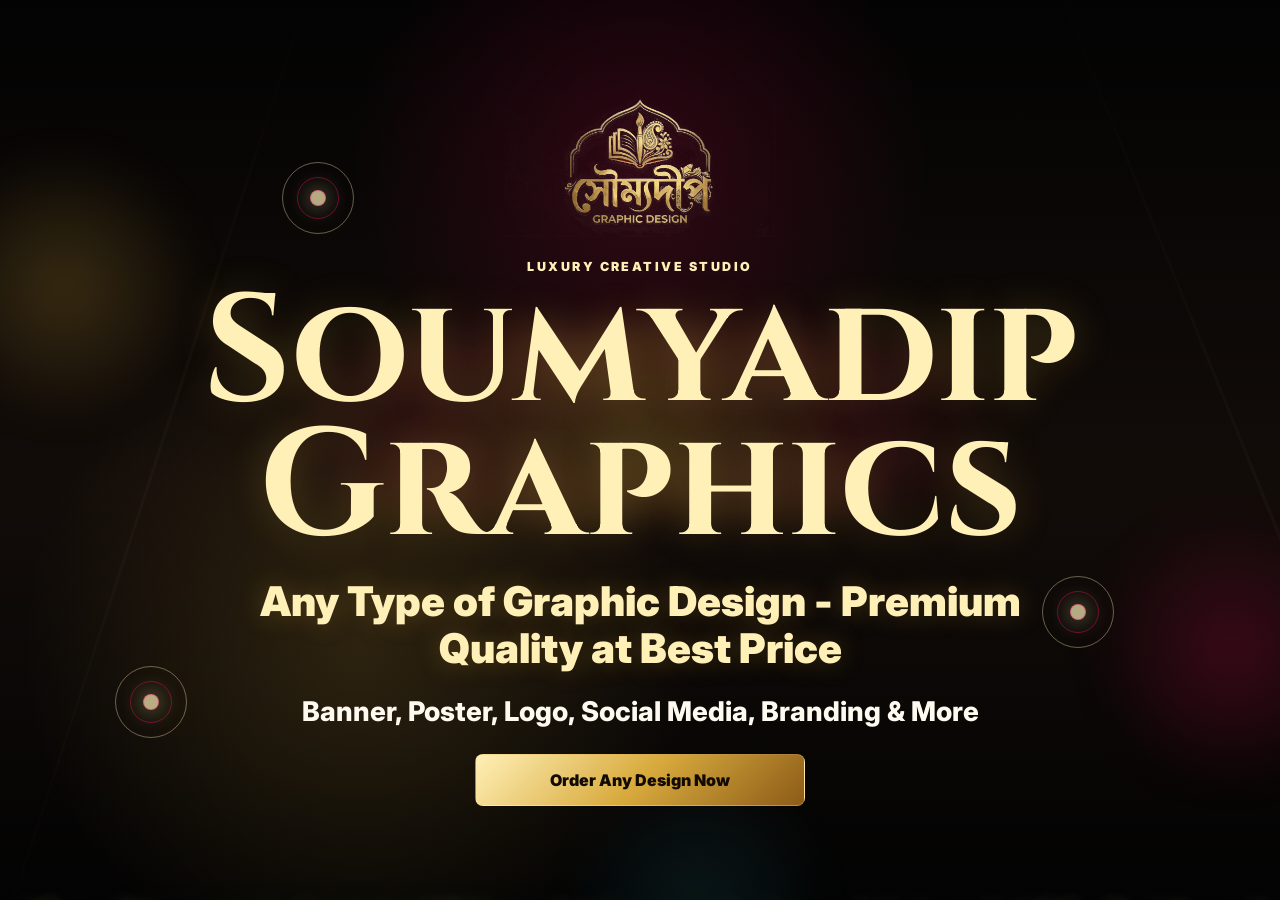
==== landing.html @ a8a3fbb1 "Soumyadip" ====
<!DOCTYPE html>
<html lang="en">
<head>
  <meta charset="UTF-8" />
  <meta name="viewport" content="width=device-width, initial-scale=1.0" />
  <title>Soumyadip Graphics | Premium Graphic Design Experience</title>
  <meta name="description" content="Aurum Studio creates premium graphic design experiences with banners, posters, logos, flyers, and social media creatives." />
  <link rel="preconnect" href="https://fonts.googleapis.com">
  <link rel="preconnect" href="https://fonts.gstatic.com" crossorigin>
  <link href="https://fonts.googleapis.com/css2?family=Cinzel:wght@600;700;800&family=Inter:wght@400;500;600;700;800;900&display=swap" rel="stylesheet">
  <link rel="stylesheet" href="style.css" />
</head>
<body class="landing-body">
  <main class="landing-page">
    <div class="landing-magic" aria-hidden="true">
      <div class="particle-field" data-particles></div>
      <div class="particle-field particle-field-deep" data-particles-deep></div>
      <span class="luxury-orb orb-one"></span>
      <span class="luxury-orb orb-two"></span>
      <span class="luxury-orb orb-three"></span>
      <span class="light-ray ray-one"></span>
      <span class="light-ray ray-two"></span>
      <span class="flower flower-one"></span>
      <span class="flower flower-two"></span>
      <span class="flower flower-three"></span>
      <span class="bird bird-one"></span>
      <span class="bird bird-two"></span>
      <span class="bird bird-three"></span>
    </div>

    <section class="landing-hero">
      <img class="landing-logo reveal" src="images/logo.png" alt="Soumyadip Graphics logo" />
      <p class="eyebrow reveal">Luxury Creative Studio</p>
      <h1 class="reveal">Soumyadip Graphics</h1>
      <p class="landing-business reveal">Any Type of Graphic Design - Premium Quality at Best Price</p>
      <p class="landing-tagline reveal">Banner, Poster, Logo, Social Media, Branding & More</p>
      <a class="btn btn-primary shine landing-cta reveal" href="main.html#services">Order Any Design Now</a>
    </section>
  </main>

  <script src="script.js"></script>
</body>
</html>
---- style.css ----
:root {
  --black: #040404;
  --panel: rgba(16, 15, 13, 0.82);
  --panel-strong: rgba(23, 19, 12, 0.94);
  --gold: #d8aa3d;
  --gold-light: #fff0b7;
  --gold-deep: #8c5b18;
  --pink: #ff0f62;
  --cyan: #52e7ff;
  --white: #fffaf0;
  --muted: #c8bea2;
  --line: rgba(255, 224, 146, 0.24);
  --radius: 8px;
}

* {
  box-sizing: border-box;
}

html {
  scroll-behavior: smooth;
}

body {
  min-height: 100vh;
  margin: 0;
  color: var(--white);
  background:
    linear-gradient(115deg, rgba(255, 15, 98, 0.1), transparent 30%),
    radial-gradient(circle at 80% 8%, rgba(216, 170, 61, 0.18), transparent 32rem),
    linear-gradient(180deg, #050505 0%, #100d08 52%, #030303 100%);
  font-family: "Inter", Arial, sans-serif;
  overflow-x: hidden;
}

body::before {
  content: "";
  position: fixed;
  inset: 0;
  z-index: -1;
  pointer-events: none;
  background:
    radial-gradient(circle at 14% 22%, rgba(82, 231, 255, 0.08), transparent 18rem),
    radial-gradient(circle at 86% 74%, rgba(255, 15, 98, 0.1), transparent 20rem);
}

body.modal-open {
  overflow: hidden;
}

body.is-loading {
  overflow: hidden;
}

img {
  display: block;
  max-width: 100%;
}

a {
  color: inherit;
  text-decoration: none;
}

.payment-page {
  position: relative;
  overflow: hidden;
}

.cursor-glow {
  position: fixed;
  left: -120px;
  top: -120px;
  z-index: 999;
  width: 240px;
  height: 240px;
  border-radius: 50%;
  pointer-events: none;
  mix-blend-mode: screen;
  background: radial-gradient(circle, rgba(255, 240, 183, 0.2), rgba(255, 15, 98, 0.1) 34%, rgba(82, 231, 255, 0.055) 50%, transparent 70%);
  opacity: 0;
  transform: translate(-100vw, -100vh);
  transition: opacity 0.35s ease;
  will-change: transform, opacity;
}

.cursor-glow.active {
  opacity: 1;
}

.page-loader {
  position: fixed;
  inset: 0;
  z-index: 1000;
  display: grid;
  place-items: center;
  background:
    radial-gradient(circle at 50% 42%, rgba(216, 170, 61, 0.18), transparent 18rem),
    linear-gradient(180deg, #030303, #100b08);
  opacity: 1;
  transition: opacity 0.7s ease, visibility 0.7s ease;
}

.page-loader.hidden {
  opacity: 0;
  visibility: hidden;
}

.loader-mark {
  position: relative;
  width: 74px;
  aspect-ratio: 1;
  border-radius: 50%;
  border: 1px solid rgba(255, 240, 183, 0.2);
  display: grid;
  place-items: center;
  box-shadow: 0 0 70px rgba(216, 170, 61, 0.24);
  animation: loaderFloat 2s ease-in-out infinite;
}

.loader-mark::before,
.loader-mark::after {
  content: "";
  position: absolute;
  border-radius: 50%;
}

.loader-mark::before {
  width: 74px;
  aspect-ratio: 1;
  border: 2px solid transparent;
  border-top-color: var(--gold-light);
  border-right-color: rgba(255, 15, 98, 0.68);
  animation: loaderSpin 1.1s linear infinite;
}

.loader-mark::after {
  width: 18px;
  aspect-ratio: 1;
  background: var(--gold-light);
  box-shadow: 0 0 28px rgba(255, 240, 183, 0.75);
}

.hero-payment {
  position: relative;
  min-height: 100vh;
  padding: 22px max(18px, calc((100vw - 1180px) / 2)) 84px;
  display: grid;
  align-items: center;
}

.animated-bg {
  position: absolute;
  inset: 0;
  pointer-events: none;
  overflow: hidden;
}

.gold-line {
  position: absolute;
  width: 56rem;
  height: 1px;
  background: linear-gradient(90deg, transparent, var(--gold-light), transparent);
  opacity: 0.42;
  animation: sweep 8s linear infinite;
}

.line-one {
  top: 18%;
  left: -20%;
  transform: rotate(-18deg);
}

.line-two {
  top: 54%;
  right: -28%;
  animation-delay: -3s;
  transform: rotate(20deg);
}

.line-three {
  bottom: 16%;
  left: 8%;
  animation-delay: -5s;
  transform: rotate(-8deg);
}

.spark {
  position: absolute;
  width: 8px;
  height: 8px;
  border: 1px solid var(--gold-light);
  transform: rotate(45deg);
  animation: sparkle 3.4s ease-in-out infinite;
}

.spark-one {
  top: 22%;
  left: 54%;
}

.spark-two {
  top: 68%;
  left: 12%;
  animation-delay: -1.3s;
}

.spark-three {
  right: 9%;
  bottom: 26%;
  animation-delay: -2.1s;
}

.payment-particles .magic-particle {
  background: rgba(255, 240, 183, 0.86);
}

.payment-header {
  position: relative;
  z-index: 2;
  display: flex;
  justify-content: space-between;
  align-items: center;
  gap: 18px;
  margin-bottom: 58px;
}

.brand img {
  width: min(330px, 56vw);
  height: auto;
  filter: drop-shadow(0 18px 36px rgba(0, 0, 0, 0.45));
  animation: logoFloat 6.8s ease-in-out infinite;
}

.header-actions {
  display: flex;
  gap: 10px;
  flex-wrap: wrap;
  justify-content: flex-end;
}

.header-actions a,
.contact-actions a,
.btn {
  border: 1px solid var(--line);
  border-radius: var(--radius);
  transition: transform 0.34s cubic-bezier(0.19, 1, 0.22, 1), border-color 0.34s ease, box-shadow 0.34s ease, background 0.34s ease, filter 0.34s ease;
}

.header-actions a {
  padding: 12px 16px;
  color: var(--gold-light);
  background: rgba(255, 255, 255, 0.04);
  font-weight: 800;
}

.header-actions a:hover,
.contact-actions a:hover,
.btn:hover {
  transform: translateY(-4px) scale(1.01);
  border-color: rgba(255, 240, 183, 0.82);
  box-shadow: 0 0 36px rgba(216, 170, 61, 0.22);
  filter: saturate(1.08);
}

.header-actions a:active,
.contact-actions a:active,
.btn:active,
.btn.is-clicking,
.mode-option.is-clicking {
  transform: translateY(0) scale(0.985);
}

.hero-grid {
  position: relative;
  z-index: 1;
  display: grid;
  grid-template-columns: 1.05fr 0.95fr;
  gap: 34px;
  align-items: center;
}

.hero-copy h1,
.section-heading h2,
.contact-section h2,
.qr-panel h2,
.package-card h3 {
  margin: 0;
  font-family: "Cinzel", Georgia, serif;
  letter-spacing: 0;
}

.hero-copy h1 {
  max-width: 760px;
  font-size: clamp(2.55rem, 6vw, 5.7rem);
  line-height: 0.98;
}

.hero-copy h1,
.section-heading h2,
.contact-section h2,
.qr-panel h2,
.landing-hero h1,
.portfolio-hero-copy h1 {
  position: relative;
  text-shadow: 0 0 34px rgba(216, 170, 61, 0.22);
}

.hero-copy h1::before,
.section-heading h2::before,
.contact-section h2::before,
.qr-panel h2::before,
.landing-hero h1::before,
.portfolio-hero-copy h1::before {
  content: "";
  position: absolute;
  left: 50%;
  top: 50%;
  z-index: -1;
  width: 104%;
  height: 72%;
  border-radius: 50%;
  background: radial-gradient(circle, rgba(216, 170, 61, 0.22), rgba(255, 15, 98, 0.08) 44%, transparent 72%);
  filter: blur(18px);
  transform: translate(-50%, -50%);
  pointer-events: none;
}

.hero-copy p,
.qr-panel p,
.package-card p,
.footer p {
  color: var(--muted);
  line-height: 1.7;
}

.hero-copy > p {
  max-width: 650px;
  font-size: 1.08rem;
}

.eyebrow {
  margin: 0 0 14px;
  color: var(--gold-light);
  font-size: 0.78rem;
  font-weight: 900;
  letter-spacing: 0.2em;
  text-transform: uppercase;
}

.trust-row {
  display: grid;
  grid-template-columns: repeat(3, minmax(0, 1fr));
  gap: 12px;
  margin-top: 28px;
}

.trust-row span,
.bonus-strip span {
  min-height: 58px;
  display: grid;
  align-items: center;
  padding: 13px 14px;
  border: 1px solid var(--line);
  border-radius: var(--radius);
  color: var(--gold-light);
  background: rgba(255, 255, 255, 0.045);
  font-weight: 800;
}

.trust-row strong {
  color: var(--white);
}

.qr-panel,
.package-card,
.contact-section,
.saved-order-card {
  border: 1px solid var(--line);
  border-radius: var(--radius);
  background:
    linear-gradient(180deg, rgba(255, 255, 255, 0.08), rgba(255, 255, 255, 0.025)),
    var(--panel);
  box-shadow: 0 30px 90px rgba(0, 0, 0, 0.5);
  backdrop-filter: blur(18px);
}

.saved-order-card {
  max-width: 560px;
  margin: 24px 0;
  padding: 18px;
}

.saved-order-card span {
  color: var(--muted);
  font-size: 0.76rem;
  font-weight: 900;
  letter-spacing: 0.16em;
  text-transform: uppercase;
}

.saved-order-card strong {
  display: block;
  margin-top: 8px;
  color: var(--gold-light);
  font-size: 1.25rem;
}

.saved-order-card p {
  margin: 8px 0 0;
}

.qr-panel {
  padding: 28px;
  text-align: center;
}

.payment-preview {
  position: relative;
  width: min(360px, 100%);
  aspect-ratio: 1;
  margin: 0 auto 28px;
  display: grid;
  place-items: center;
}

.preview-ring {
  position: absolute;
  width: 86%;
  aspect-ratio: 1;
  border: 1px solid rgba(255, 240, 183, 0.35);
  border-radius: 50%;
  animation: pulse 2.8s ease-in-out infinite;
}

.preview-card {
  position: absolute;
  width: 58%;
  aspect-ratio: 0.72;
  border: 1px solid rgba(255, 240, 183, 0.48);
  border-radius: 22px;
  background: linear-gradient(155deg, rgba(255, 240, 183, 0.18), rgba(255, 15, 98, 0.14));
  box-shadow: 0 28px 70px rgba(0, 0, 0, 0.38);
  animation: floatCard 4s ease-in-out infinite;
}

.preview-scan {
  content: "";
  position: absolute;
  width: 68%;
  height: 3px;
  border-radius: 999px;
  background: linear-gradient(90deg, transparent, var(--gold-light), transparent);
  box-shadow: 0 0 22px rgba(255, 240, 183, 0.72);
  animation: scanMove 2.4s ease-in-out infinite;
}

.qr-frame {
  position: relative;
  width: min(250px, 100%);
  margin: 0 auto 18px;
  padding: 12px;
  border-radius: 22px;
  background: linear-gradient(135deg, var(--gold-light), var(--pink), var(--gold-deep));
  animation: glowBorder 4s linear infinite;
}

.qr-frame::after {
  content: "";
  position: absolute;
  inset: -8px;
  border: 1px solid rgba(255, 240, 183, 0.34);
  border-radius: 28px;
  animation: pulse 2.8s ease-in-out infinite;
}

.qr-frame img {
  position: relative;
  z-index: 1;
  width: 100%;
  height: 390px;
  object-fit: cover;
  object-position: center;
  border-radius: 14px;
  background: #000;
  animation: qrPulse 3.2s ease-in-out infinite;
}

.qr-panel h2,
.section-heading h2,
.contact-section h2 {
  font-size: clamp(2rem, 4vw, 3.4rem);
  line-height: 1.05;
}

.packages,
.contact-section,
.bonus-strip,
.footer {
  width: min(1180px, calc(100% - 36px));
  margin: 0 auto;
}

.packages {
  padding: 78px 0 40px;
}

.section-heading {
  max-width: 720px;
  margin-bottom: 34px;
}

.package-grid {
  display: grid;
  grid-template-columns: repeat(3, minmax(0, 1fr));
  gap: 18px;
}

.package-card {
  position: relative;
  padding: 28px;
  overflow: hidden;
  transform-style: preserve-3d;
  will-change: transform;
  transition: transform 0.34s cubic-bezier(0.19, 1, 0.22, 1), border-color 0.34s ease, box-shadow 0.34s ease;
}

.package-card::before {
  content: "";
  position: absolute;
  inset: 0;
  border-top: 2px solid rgba(255, 240, 183, 0.55);
  opacity: 0;
  transition: opacity 0.25s ease;
}

.package-card:hover::before {
  opacity: 1;
}

.package-card.featured {
  background:
    linear-gradient(180deg, rgba(255, 15, 98, 0.12), rgba(255, 255, 255, 0.035)),
    var(--panel-strong);
  border-color: rgba(255, 240, 183, 0.7);
  transform: translateY(-14px);
}

.popular {
  display: inline-flex;
  margin-bottom: 16px;
  padding: 8px 12px;
  border-radius: 999px;
  color: #120b03;
  background: linear-gradient(135deg, var(--gold-light), var(--gold));
  font-size: 0.72rem;
  font-weight: 900;
  text-transform: uppercase;
}

.card-top p {
  margin: 8px 0 22px;
}

.price-block {
  display: grid;
  gap: 7px;
  margin-bottom: 24px;
}

.old-price {
  color: #8d8064;
  text-decoration: line-through;
  font-weight: 800;
}

.price-block strong {
  color: var(--gold-light);
  font-size: clamp(2.2rem, 4vw, 3.2rem);
  line-height: 1;
}

.saving {
  color: var(--pink);
  font-weight: 900;
}

ul {
  min-height: 166px;
  margin: 0 0 24px;
  padding-left: 20px;
  color: var(--muted);
  line-height: 1.95;
}

.btn {
  position: relative;
  width: 100%;
  min-height: 52px;
  display: inline-flex;
  justify-content: center;
  align-items: center;
  gap: 8px;
  margin-top: 10px;
  padding: 0 18px;
  overflow: hidden;
  font-weight: 900;
  cursor: pointer;
  isolation: isolate;
}

.btn::before,
.mode-option::before {
  content: "";
  position: absolute;
  inset: 0;
  z-index: -1;
  background: linear-gradient(120deg, transparent, rgba(255, 255, 255, 0.18), transparent);
  opacity: 0;
  transform: translateX(-60%);
  transition: opacity 0.34s ease, transform 0.34s ease;
}

.btn:hover::before,
.mode-option:hover::before {
  opacity: 1;
  transform: translateX(60%);
}

.btn-primary {
  color: #120b03;
  background: linear-gradient(135deg, var(--gold-light), var(--gold), var(--gold-deep));
}

.btn-soft {
  color: var(--gold-light);
  background: rgba(255, 255, 255, 0.045);
}

.shine::after {
  content: "";
  position: absolute;
  inset: -120% auto -120% -38%;
  width: 34%;
  transform: rotate(18deg);
  background: rgba(255, 255, 255, 0.5);
  animation: shine 3s ease-in-out infinite;
}

.bonus-strip {
  display: grid;
  grid-template-columns: repeat(5, minmax(0, 1fr));
  gap: 12px;
  padding: 36px 0 60px;
}

.order-mode-section {
  width: min(1180px, calc(100% - 36px));
  margin: 0 auto;
  padding: 70px 0 0;
}

.mode-toggle {
  width: min(540px, 100%);
  min-height: 66px;
  display: grid;
  grid-template-columns: repeat(2, minmax(0, 1fr));
  gap: 8px;
  margin: 0 auto;
  padding: 8px;
  border: 1px solid var(--line);
  border-radius: var(--radius);
  background: rgba(255, 255, 255, 0.055);
  box-shadow: 0 22px 70px rgba(0, 0, 0, 0.34);
}

.mode-option {
  position: relative;
  min-height: 50px;
  overflow: hidden;
  border: 0;
  border-radius: var(--radius);
  color: var(--gold-light);
  background: transparent;
  font: inherit;
  font-weight: 900;
  cursor: pointer;
}

.mode-option.active {
  color: #120b03;
  background: linear-gradient(135deg, var(--gold-light), var(--gold));
  box-shadow: 0 12px 32px rgba(216, 170, 61, 0.22);
}

.order-panel {
  display: none;
}

.order-panel.active {
  display: block;
}

.contact-section {
  display: grid;
  grid-template-columns: 0.9fr 1.1fr;
  gap: 24px;
  align-items: center;
  padding: 32px;
  margin-bottom: 54px;
}

.contact-actions {
  display: grid;
  grid-template-columns: repeat(2, minmax(0, 1fr));
  gap: 12px;
}

.contact-actions a {
  min-height: 58px;
  display: grid;
  align-items: center;
  padding: 14px;
  color: var(--gold-light);
  background: rgba(255, 255, 255, 0.04);
  font-weight: 850;
  overflow-wrap: anywhere;
}

.footer {
  padding: 22px 0 40px;
  border-top: 1px solid var(--line);
  text-align: center;
}

.landing-body {
  background: #030303;
}

.landing-page {
  position: relative;
  min-height: 100vh;
  overflow: hidden;
  background:
    radial-gradient(circle at 50% 18%, rgba(255, 15, 98, 0.16), transparent 18rem),
    radial-gradient(circle at 28% 72%, rgba(216, 170, 61, 0.16), transparent 21rem),
    linear-gradient(180deg, #030303, #120c09 54%, #030303);
}

.landing-magic {
  position: absolute;
  inset: 0;
  pointer-events: none;
  overflow: hidden;
}

.particle-field {
  position: absolute;
  inset: 0;
}

.particle-field-deep {
  filter: blur(1px);
  opacity: 0.7;
}

.magic-particle {
  position: absolute;
  bottom: -12px;
  width: 5px;
  height: 5px;
  border-radius: 50%;
  background: var(--gold-light);
  box-shadow: 0 0 18px rgba(255, 240, 183, 0.86);
  animation: particleFloat 10s linear infinite;
}

.deep-particle {
  width: 3px;
  height: 3px;
  background: rgba(82, 231, 255, 0.9);
  box-shadow: 0 0 16px rgba(82, 231, 255, 0.48);
}

.luxury-orb {
  position: absolute;
  width: 20rem;
  aspect-ratio: 1;
  border-radius: 50%;
  filter: blur(24px);
  opacity: 0.36;
  animation: orbDrift 11s ease-in-out infinite;
}

.orb-one {
  left: -6rem;
  top: 14%;
  background: radial-gradient(circle, rgba(216, 170, 61, 0.64), transparent 62%);
}

.orb-two {
  right: -7rem;
  bottom: 10%;
  background: radial-gradient(circle, rgba(255, 15, 98, 0.54), transparent 64%);
  animation-delay: -4s;
}

.orb-three {
  left: 42%;
  bottom: -10rem;
  background: radial-gradient(circle, rgba(82, 231, 255, 0.26), transparent 62%);
  animation-delay: -7s;
}

.light-ray {
  position: absolute;
  top: -18%;
  width: 1px;
  height: 150vh;
  background: linear-gradient(180deg, transparent, rgba(255, 240, 183, 0.48), transparent);
  filter: blur(1px);
  opacity: 0.22;
  transform-origin: top;
  animation: raySweep 8s ease-in-out infinite;
}

.ray-one {
  left: 28%;
  transform: rotate(18deg);
}

.ray-two {
  right: 22%;
  transform: rotate(-22deg);
  animation-delay: -4s;
}

.flower {
  position: absolute;
  width: 72px;
  height: 72px;
  border-radius: 50%;
  border: 1px solid rgba(255, 240, 183, 0.38);
  animation: bloom 6s ease-in-out infinite;
}

.flower::before,
.flower::after {
  content: "";
  position: absolute;
  inset: 14px;
  border-radius: 50%;
  border: 1px solid rgba(255, 15, 98, 0.38);
}

.flower::after {
  inset: 27px;
  background: rgba(255, 240, 183, 0.7);
  box-shadow: 0 0 22px rgba(255, 240, 183, 0.62);
}

.flower-one {
  left: 9%;
  bottom: 18%;
}

.flower-two {
  right: 13%;
  bottom: 28%;
  animation-delay: -2.2s;
}

.flower-three {
  left: 22%;
  top: 18%;
  animation-delay: -4s;
}

.bird {
  position: absolute;
  width: 42px;
  height: 18px;
  border-top: 2px solid rgba(255, 240, 183, 0.9);
  border-radius: 50%;
  animation: birdFly 14s linear infinite;
}

.bird::after {
  content: "";
  position: absolute;
  left: 19px;
  top: -2px;
  width: 42px;
  height: 18px;
  border-top: 2px solid rgba(255, 240, 183, 0.9);
  border-radius: 50%;
}

.bird-one {
  top: 18%;
  left: -80px;
}

.bird-two {
  top: 31%;
  left: -140px;
  scale: 0.72;
  animation-delay: -5s;
}

.bird-three {
  top: 11%;
  left: -190px;
  scale: 0.55;
  animation-delay: -9s;
}

.landing-hero {
  position: relative;
  z-index: 1;
  min-height: 100vh;
  width: min(980px, calc(100% - 36px));
  margin: 0 auto;
  display: grid;
  place-items: center;
  align-content: center;
  text-align: center;
}

.landing-logo {
  width: min(270px, 68vw);
  margin-bottom: 22px;
  filter: drop-shadow(0 26px 42px rgba(0, 0, 0, 0.58));
  animation: softFloat 4.8s ease-in-out infinite;
}

.landing-hero h1,
.portfolio-hero-copy h1,
.portfolio-category h3,
.service-card h3 {
  margin: 0;
  font-family: "Cinzel", Georgia, serif;
  letter-spacing: 0;
}

.landing-hero h1 {
  color: var(--gold-light);
  font-size: clamp(3.4rem, 12vw, 9.5rem);
  line-height: 0.88;
  text-shadow: 0 0 38px rgba(216, 170, 61, 0.24);
}

.landing-tagline {
  margin: 22px 0 16px;
  color: var(--white);
  font-size: clamp(1.05rem, 3vw, 1.7rem);
  font-weight: 800;
}

.landing-business {
  max-width: 860px;
  margin: 22px auto 0;
  color: var(--gold-light);
  font-size: clamp(1.35rem, 3.2vw, 2.6rem);
  font-weight: 900;
  line-height: 1.16;
  text-shadow: 0 0 26px rgba(216, 170, 61, 0.28);
}

.landing-cta {
  width: min(330px, 100%);
}

.site-header {
  position: fixed;
  top: 16px;
  left: 50%;
  z-index: 20;
  width: min(1180px, calc(100% - 28px));
  min-height: 72px;
  display: flex;
  justify-content: space-between;
  align-items: center;
  gap: 16px;
  padding: 10px 14px;
  border: 1px solid var(--line);
  border-radius: var(--radius);
  background: rgba(5, 5, 5, 0.72);
  backdrop-filter: blur(18px);
  transform: translateX(-50%);
}

.site-header.reveal {
  transform: translate(-50%, 18px);
}

.site-header.reveal.visible {
  transform: translate(-50%, 0);
}

.site-header .brand img {
  width: 150px;
}

.site-nav {
  display: flex;
  justify-content: flex-end;
  gap: 6px;
  flex-wrap: wrap;
}

.site-nav a {
  min-height: 42px;
  display: inline-flex;
  align-items: center;
  padding: 0 12px;
  border-radius: var(--radius);
  color: var(--gold-light);
  font-weight: 850;
  transition: transform 0.3s ease, background 0.3s ease, box-shadow 0.3s ease;
}

.site-nav a:hover {
  transform: translateY(-2px);
  background: rgba(255, 255, 255, 0.08);
  box-shadow: 0 0 24px rgba(216, 170, 61, 0.17);
}

.main-page {
  overflow: hidden;
}

.portfolio-hero {
  position: relative;
  min-height: 100vh;
  display: grid;
  align-items: end;
  overflow: hidden;
}

.portfolio-hero picture,
.portfolio-hero picture img,
.portfolio-hero-overlay {
  position: absolute;
  inset: 0;
}

.portfolio-hero picture img {
  width: 100%;
  height: 100%;
  object-fit: cover;
  animation: heroBreath 16s ease-in-out infinite;
  will-change: transform;
}

.portfolio-hero-overlay {
  background:
    linear-gradient(90deg, rgba(3, 3, 3, 0.88), rgba(3, 3, 3, 0.42), rgba(3, 3, 3, 0.82)),
    linear-gradient(180deg, rgba(3, 3, 3, 0.12), rgba(3, 3, 3, 0.92));
}

.portfolio-hero-copy {
  position: relative;
  z-index: 1;
  width: min(820px, calc(100% - 36px));
  margin: 0 auto;
  padding: 126px 0 72px;
  text-align: center;
}

.portfolio-hero-copy img {
  width: min(310px, 76vw);
  margin: 0 auto 18px;
  animation: logoFloat 7.2s ease-in-out infinite;
}

.portfolio-hero-copy h1 {
  color: var(--gold-light);
  font-size: clamp(2.45rem, 6.8vw, 6.2rem);
  line-height: 0.96;
}

.portfolio-hero-copy p {
  max-width: 660px;
  margin: 18px auto;
  color: var(--muted);
  line-height: 1.75;
  font-size: 1.06rem;
}

.hero-cta {
  width: min(260px, 100%);
}

.portfolio-section,
.services-section,
.main-packages {
  width: min(1180px, calc(100% - 36px));
  margin: 0 auto;
  padding: 82px 0 28px;
}

.services-section {
  padding-top: 48px;
}

.portfolio-section .section-heading p {
  color: var(--muted);
  line-height: 1.7;
}

.portfolio-category {
  margin: 26px 0;
  padding: 24px;
  border: 1px solid var(--line);
  border-radius: var(--radius);
  background: rgba(255, 255, 255, 0.04);
  box-shadow: 0 24px 70px rgba(0, 0, 0, 0.32);
}

.category-heading {
  display: flex;
  justify-content: space-between;
  gap: 16px;
  align-items: end;
  margin-bottom: 18px;
}

.category-heading h3,
.service-card h3 {
  color: var(--gold-light);
  font-size: clamp(1.55rem, 3vw, 2.35rem);
}

.category-heading span {
  color: var(--muted);
  font-size: 0.86rem;
  font-weight: 800;
}

.portfolio-grid {
  display: grid;
  grid-template-columns: repeat(4, minmax(0, 1fr));
  gap: 14px;
}

.portfolio-item {
  position: relative;
  aspect-ratio: 4 / 3;
  padding: 0;
  border: 1px solid rgba(255, 224, 146, 0.18);
  border-radius: var(--radius);
  background: #080808;
  overflow: hidden;
  cursor: pointer;
}

.portfolio-item img {
  width: 100%;
  height: 100%;
  object-fit: cover;
  transition: transform 0.35s ease, filter 0.35s ease;
}

.portfolio-item:hover {
  border-color: rgba(255, 240, 183, 0.72);
  box-shadow: 0 0 30px rgba(216, 170, 61, 0.22);
}

.portfolio-item:hover img {
  transform: scale(1.08);
  filter: saturate(1.1) contrast(1.05);
}

.service-grid {
  display: grid;
  grid-template-columns: repeat(4, minmax(0, 1fr));
  gap: 16px;
}

.service-card {
  min-height: 100%;
  padding: 24px;
  border: 1px solid var(--line);
  border-radius: var(--radius);
  background:
    linear-gradient(180deg, rgba(255, 255, 255, 0.075), rgba(255, 255, 255, 0.025)),
    var(--panel);
  box-shadow: 0 24px 70px rgba(0, 0, 0, 0.36);
  transform-style: preserve-3d;
  will-change: transform;
  transition: transform 0.34s cubic-bezier(0.19, 1, 0.22, 1), border-color 0.34s ease, box-shadow 0.34s ease;
}

.service-card p {
  min-height: 118px;
  color: var(--muted);
  line-height: 1.72;
}

.service-card:hover,
.package-card:hover {
  border-color: rgba(255, 240, 183, 0.76);
  box-shadow: 0 30px 82px rgba(0, 0, 0, 0.44), 0 0 36px rgba(216, 170, 61, 0.2);
}

.service-price {
  display: block;
  min-height: 46px;
  margin: 4px 0 12px;
  color: var(--gold-light);
  font-size: clamp(1.35rem, 3vw, 2rem);
  line-height: 1.15;
}

.image-lightbox {
  position: fixed;
  inset: 0;
  z-index: 200;
  display: none;
  place-items: center;
  padding: 22px;
  background: rgba(0, 0, 0, 0.86);
  backdrop-filter: blur(12px);
}

.image-lightbox.active {
  display: grid;
}

.image-lightbox img {
  max-width: min(1120px, 100%);
  max-height: calc(100vh - 86px);
  border: 1px solid rgba(255, 240, 183, 0.5);
  border-radius: var(--radius);
  box-shadow: 0 36px 110px rgba(0, 0, 0, 0.7);
  object-fit: contain;
}

.lightbox-close {
  position: fixed;
  top: 18px;
  right: 18px;
  z-index: 1;
  width: 46px;
  height: 46px;
  border: 1px solid var(--line);
  border-radius: 50%;
  color: var(--gold-light);
  background: rgba(255, 255, 255, 0.08);
  font-size: 1.8rem;
  line-height: 1;
  cursor: pointer;
}

.payment-modal,
.order-modal {
  position: fixed;
  inset: 0;
  z-index: 100;
  display: none;
  place-items: center;
  padding: 18px;
}

.payment-modal.active,
.order-modal.active {
  display: grid;
}

.modal-backdrop {
  position: absolute;
  inset: 0;
  background: rgba(0, 0, 0, 0.76);
  backdrop-filter: blur(12px);
}

.payment-box,
.order-box {
  position: relative;
  z-index: 1;
  width: min(920px, 100%);
  max-height: calc(100vh - 36px);
  overflow: auto;
  padding: 30px;
  border: 1px solid rgba(255, 240, 183, 0.42);
  border-radius: var(--radius);
  background:
    radial-gradient(circle at 80% 0%, rgba(255, 15, 98, 0.18), transparent 22rem),
    linear-gradient(180deg, rgba(28, 23, 14, 0.98), rgba(8, 8, 8, 0.98));
  box-shadow: 0 36px 100px rgba(0, 0, 0, 0.72), 0 0 42px rgba(216, 170, 61, 0.18);
  animation: modalIn 0.28s ease both;
}

.payment-box::before,
.order-box::before {
  content: "";
  position: absolute;
  inset: -1px;
  z-index: -1;
  border-radius: inherit;
  background: linear-gradient(120deg, rgba(255, 240, 183, 0.78), rgba(255, 15, 98, 0.45), rgba(82, 231, 255, 0.28), rgba(255, 240, 183, 0.78));
  background-size: 260% 260%;
  animation: glowBorder 5s linear infinite;
}

.payment-box h2,
.order-box h2 {
  margin: 0;
  font-family: "Cinzel", Georgia, serif;
  font-size: clamp(2rem, 4vw, 3rem);
}

.selected-package {
  margin: 8px 0 26px;
  color: var(--muted);
  font-weight: 800;
}

.modal-close {
  position: absolute;
  top: 16px;
  right: 16px;
  width: 44px;
  height: 44px;
  border: 1px solid var(--line);
  border-radius: 50%;
  color: var(--gold-light);
  background: rgba(255, 255, 255, 0.06);
  font-size: 1.8rem;
  line-height: 1;
  cursor: pointer;
}

.modal-grid {
  display: grid;
  grid-template-columns: 1.08fr 0.92fr;
  gap: 24px;
  align-items: center;
}

.modal-qr,
.modal-info {
  border: 1px solid var(--line);
  border-radius: var(--radius);
  background: rgba(255, 255, 255, 0.04);
  padding: 20px;
}

.modal-qr p {
  margin: 0;
  color: var(--muted);
  text-align: center;
}

.pay-detail {
  display: grid;
  gap: 8px;
  padding: 16px;
  margin-bottom: 12px;
  border: 1px solid var(--line);
  border-radius: var(--radius);
  background: rgba(0, 0, 0, 0.22);
}

.pay-detail span {
  color: var(--muted);
  font-size: 0.78rem;
  font-weight: 900;
  letter-spacing: 0.12em;
  text-transform: uppercase;
}

.pay-detail strong {
  color: var(--gold-light);
  font-size: clamp(1.25rem, 3vw, 2rem);
  overflow-wrap: anywhere;
}

.order-form {
  display: grid;
  gap: 14px;
  margin-top: 24px;
}

.order-form label {
  display: grid;
  gap: 8px;
}

.order-form span {
  color: var(--muted);
  font-size: 0.78rem;
  font-weight: 900;
  letter-spacing: 0.12em;
  text-transform: uppercase;
}

.order-form input,
.order-form textarea {
  width: 100%;
  border: 1px solid var(--line);
  border-radius: var(--radius);
  color: var(--white);
  background: rgba(0, 0, 0, 0.28);
  font: inherit;
  padding: 14px 15px;
  outline: none;
  transition: border-color 0.25s ease, box-shadow 0.25s ease, background 0.25s ease;
}

.order-form textarea {
  resize: vertical;
  min-height: 128px;
}

.order-form input:focus,
.order-form textarea:focus {
  border-color: rgba(255, 240, 183, 0.78);
  background: rgba(255, 255, 255, 0.055);
  box-shadow: 0 0 0 4px rgba(216, 170, 61, 0.14);
}

.ripple {
  position: absolute;
  z-index: -1;
  border-radius: 50%;
  background: rgba(255, 255, 255, 0.38);
  transform: scale(0);
  animation: ripple 0.62s ease-out;
}

.reveal {
  opacity: 0;
  transform: translateY(28px);
  transition: opacity 1s cubic-bezier(0.16, 1, 0.3, 1), transform 1s cubic-bezier(0.16, 1, 0.3, 1), filter 1s cubic-bezier(0.16, 1, 0.3, 1);
  transition-delay: var(--reveal-delay, 0ms);
}

.reveal-zoom {
  transform: translateY(26px) scale(0.96);
}

.reveal-slide {
  transform: translateX(-28px);
}

.reveal-soft {
  filter: blur(8px);
}

.reveal.visible {
  opacity: 1;
  transform: translateY(0);
  filter: blur(0);
}

@keyframes shine {
  0% {
    left: -42%;
  }
  48%,
  100% {
    left: 138%;
  }
}

@keyframes sweep {
  0% {
    translate: -20% 0;
    opacity: 0;
  }
  22%,
  70% {
    opacity: 0.45;
  }
  100% {
    translate: 42% 0;
    opacity: 0;
  }
}

@keyframes sparkle {
  0%,
  100% {
    opacity: 0.2;
    scale: 0.8;
  }
  50% {
    opacity: 1;
    scale: 1.35;
  }
}

@keyframes floatCard {
  0%,
  100% {
    transform: translateY(0);
  }
  50% {
    transform: translateY(-10px);
  }
}

@keyframes pulse {
  0%,
  100% {
    opacity: 0.25;
    transform: scale(1);
  }
  50% {
    opacity: 0.7;
    transform: scale(1.025);
  }
}

@keyframes scanMove {
  0%,
  100% {
    transform: translateY(-86px);
    opacity: 0.35;
  }
  50% {
    transform: translateY(86px);
    opacity: 1;
  }
}

@keyframes modalIn {
  from {
    opacity: 0;
    transform: translateY(22px) scale(0.98);
  }
  to {
    opacity: 1;
    transform: translateY(0) scale(1);
  }
}

@keyframes particleFloat {
  0% {
    transform: translateY(0) translateX(0) scale(0.75);
  }
  100% {
    transform: translateY(-112vh) translateX(38px) scale(1.25);
  }
}

@keyframes bloom {
  0%,
  100% {
    transform: scale(0.72) rotate(0deg);
    opacity: 0.32;
  }
  50% {
    transform: scale(1.08) rotate(18deg);
    opacity: 0.85;
  }
}

@keyframes birdFly {
  0% {
    transform: translateX(0) translateY(0);
    opacity: 0;
  }
  12%,
  78% {
    opacity: 0.75;
  }
  100% {
    transform: translateX(calc(100vw + 280px)) translateY(48px);
    opacity: 0;
  }
}

@keyframes softFloat {
  0%,
  100% {
    transform: translateY(0);
  }
  50% {
    transform: translateY(-12px);
  }
}

@keyframes logoFloat {
  0%,
  100% {
    transform: translateY(0) rotate(0deg);
  }
  50% {
    transform: translateY(-9px) rotate(0.35deg);
  }
}

@keyframes heroBreath {
  0%,
  100% {
    transform: translate3d(var(--parallax-x, 0), var(--parallax-y, 0), 0) scale(1.02);
  }
  50% {
    transform: translate3d(var(--parallax-x, 0), var(--parallax-y, 0), 0) scale(1.075);
  }
}

@keyframes orbDrift {
  0%,
  100% {
    transform: translate(0, 0) scale(1);
  }
  50% {
    transform: translate(22px, -28px) scale(1.08);
  }
}

@keyframes raySweep {
  0%,
  100% {
    opacity: 0.08;
    translate: -20px 0;
  }
  50% {
    opacity: 0.32;
    translate: 28px 0;
  }
}

@keyframes glowBorder {
  0% {
    background-position: 0% 50%;
  }
  100% {
    background-position: 260% 50%;
  }
}

@keyframes qrPulse {
  0%,
  100% {
    filter: brightness(1) contrast(1);
  }
  50% {
    filter: brightness(1.08) contrast(1.05);
  }
}

@keyframes ripple {
  to {
    opacity: 0;
    transform: scale(2.4);
  }
}

@keyframes loaderSpin {
  to {
    transform: rotate(360deg);
  }
}

@keyframes loaderFloat {
  0%,
  100% {
    transform: translateY(0) scale(1);
  }
  50% {
    transform: translateY(-8px) scale(1.04);
  }
}

@media (max-width: 1020px) {
  .hero-grid,
  .package-grid,
  .contact-section,
  .service-grid {
    grid-template-columns: 1fr;
  }

  .package-card.featured {
    transform: none;
  }

  .bonus-strip {
    grid-template-columns: repeat(2, minmax(0, 1fr));
  }

  .trust-row {
    grid-template-columns: 1fr;
  }

  .portfolio-grid {
    grid-template-columns: repeat(2, minmax(0, 1fr));
  }

  .service-card p {
    min-height: auto;
  }
}

@media (max-width: 680px) {
  .hero-payment {
    padding-top: 16px;
  }

  .payment-header {
    align-items: flex-start;
    flex-direction: column;
    margin-bottom: 38px;
  }

  .header-actions,
  .header-actions a {
    width: 100%;
  }

  .header-actions a {
    text-align: center;
  }

  .site-header {
    position: absolute;
    align-items: flex-start;
    flex-direction: column;
  }

  .site-nav,
  .site-nav a {
    width: 100%;
  }

  .site-nav a {
    justify-content: center;
  }

  .brand img {
    width: min(100%, 430px);
  }

  .qr-panel,
  .package-card,
  .contact-section,
  .payment-box,
  .order-box {
    padding: 22px;
  }

  .magic-particle:nth-child(n + 18),
  .payment-particle:nth-child(n + 14),
  .deep-particle:nth-child(n + 10) {
    display: none;
  }

  .luxury-orb,
  .light-ray {
    opacity: 0.18;
  }

  .portfolio-hero picture img {
    animation-duration: 22s;
  }

  .contact-actions,
  .bonus-strip,
  .modal-grid {
    grid-template-columns: 1fr;
  }

  .qr-frame img {
    height: 360px;
  }

  ul {
    min-height: auto;
  }

  .landing-hero {
    align-content: center;
  }

  .portfolio-hero-copy {
    padding-top: 260px;
  }

  .portfolio-grid {
    grid-template-columns: 1fr;
  }

  .category-heading {
    align-items: flex-start;
    flex-direction: column;
  }

  .portfolio-category {
    padding: 16px;
  }
}

@media (prefers-reduced-motion: reduce) {
  *,
  *::before,
  *::after {
    scroll-behavior: auto !important;
    animation-duration: 0.01ms !important;
    animation-iteration-count: 1 !important;
    transition-duration: 0.01ms !important;
  }

  .page-loader {
    display: none;
  }
}
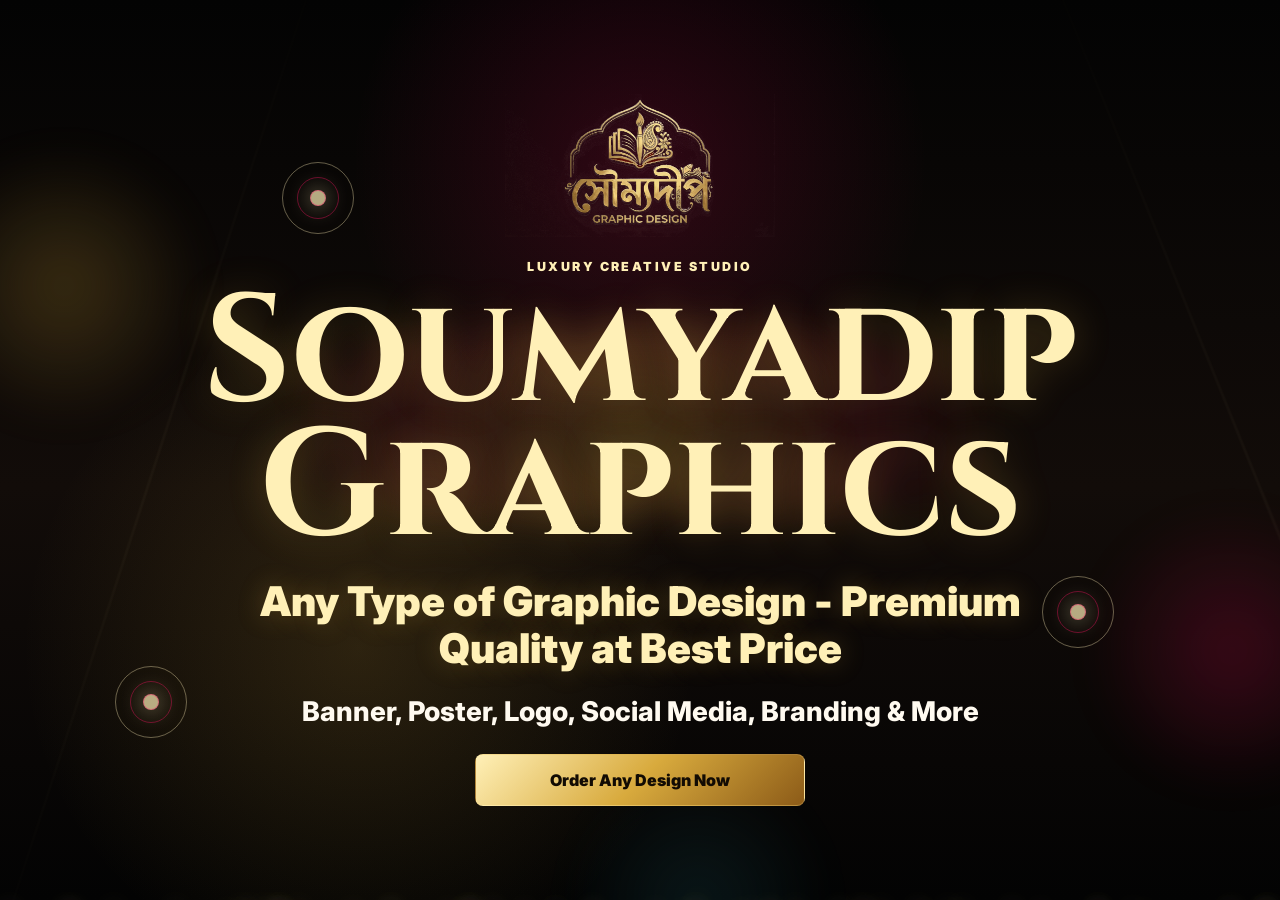
==== commit 39a22524: "Add files via upload" ====
--- a/landing.html
+++ b/landing.html
@@ -5,6 +5,8 @@
   <meta name="viewport" content="width=device-width, initial-scale=1.0" />
   <title>Soumyadip Graphics | Premium Graphic Design Experience</title>
   <meta name="description" content="Aurum Studio creates premium graphic design experiences with banners, posters, logos, flyers, and social media creatives." />
+  <link rel="icon" href="/favicon.png">
+  <link rel="shortcut icon" href="/favicon.png">
   <link rel="preconnect" href="https://fonts.googleapis.com">
   <link rel="preconnect" href="https://fonts.gstatic.com" crossorigin>
   <link href="https://fonts.googleapis.com/css2?family=Cinzel:wght@600;700;800&family=Inter:wght@400;500;600;700;800;900&display=swap" rel="stylesheet">
